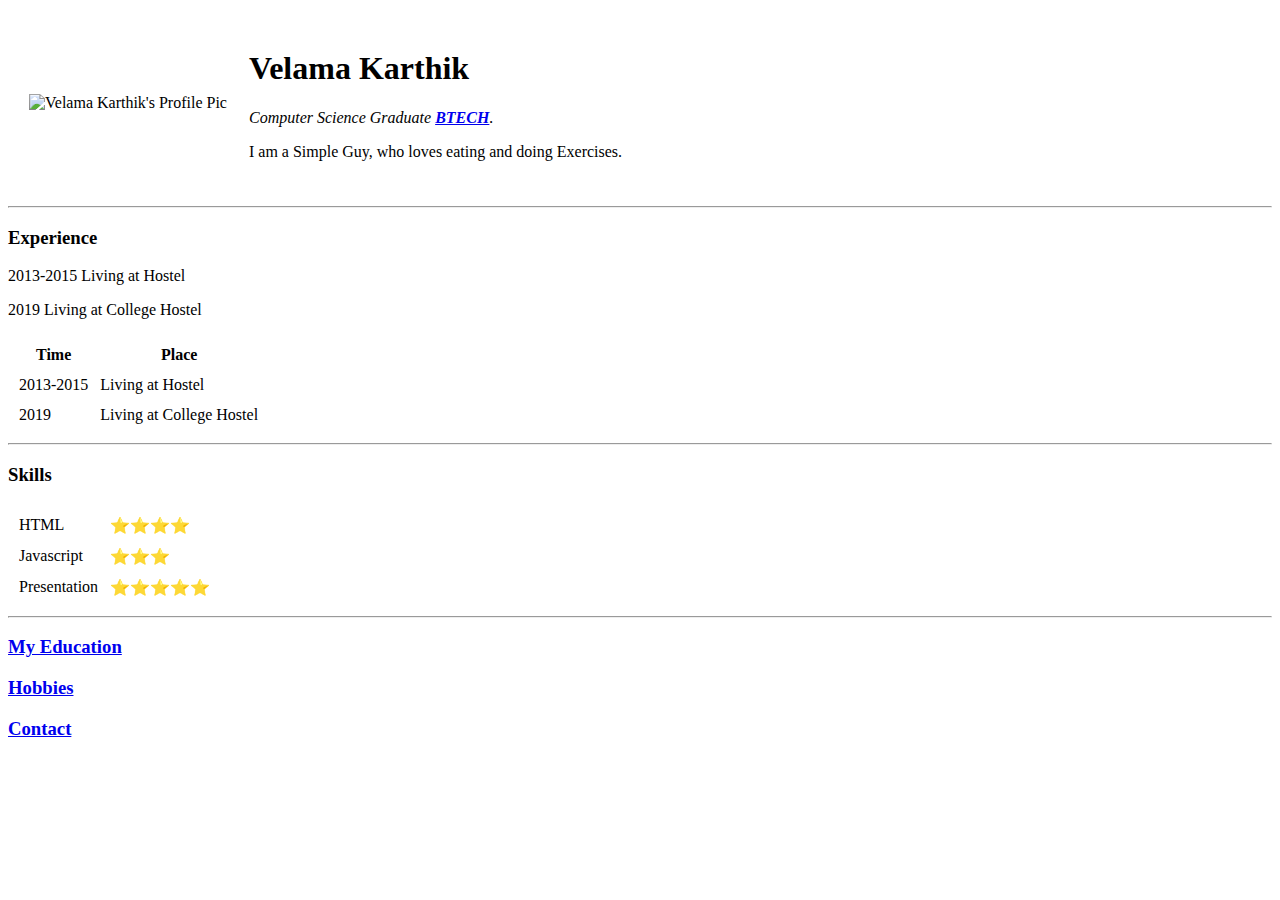
==== index.html @ bb77d512 "Added initial cv website filles" ====
<!DOCTYPE html>
<html lang="en" dir="ltr">

<head>
  <meta charset="utf-8">
  <title>Karthik's Personal Site</title>
</head>

<body>
  <table cellspacing="20">
    <tr>
      <td><img src="images/Profile Image.png" width="200" height="200" alt="Velama Karthik's Profile Pic"></td>
      <td>
        <h1>Velama Karthik</h1>
        <p><em>Computer Science Graduate <strong><a href="http://www.vnrvjiet.ac.in/">BTECH</a></strong>.</em></p>
        <p>I am a Simple Guy, who loves eating and doing Exercises.</p>
      </td>
    </tr>
  </table>

  <hr>
  <h3>Experience</h3>
  <p>2013-2015 Living at Hostel</p>
  <p>2019 Living at College Hostel</p>
  <table cellspacing=10>
    <thead>
      <tr>
        <th>Time</th>
        <th>Place</th>
      </tr>
    </thead>
    <tbody>
      <tr>
        <td>2013-2015</td>
        <td>Living at Hostel</td>
      </tr>
      <tr>
        <td>2019</td>
        <td>Living at College Hostel</td>
      </tr>
    </tbody>
  </table>
<hr>
  <h3>Skills</h3>

  <table cellspacing=10>
    <tr>
      <td>HTML</td>
      <td>⭐⭐⭐⭐</td>
    </tr>
    <tr>
      <td>Javascript</td>
      <td>⭐⭐⭐</td>
    </tr>
    <tr>
      <td>Presentation</td>
      <td>⭐⭐⭐⭐⭐</td>
    </tr>
  </table>

  <hr>
  <h3><a href="Education.html">My Education</a></h3>
  <h3><a href="Hobbies.html">Hobbies</a></h3>
  <h3><a href="Contact.html">Contact</a></h3>
</body>

</html>
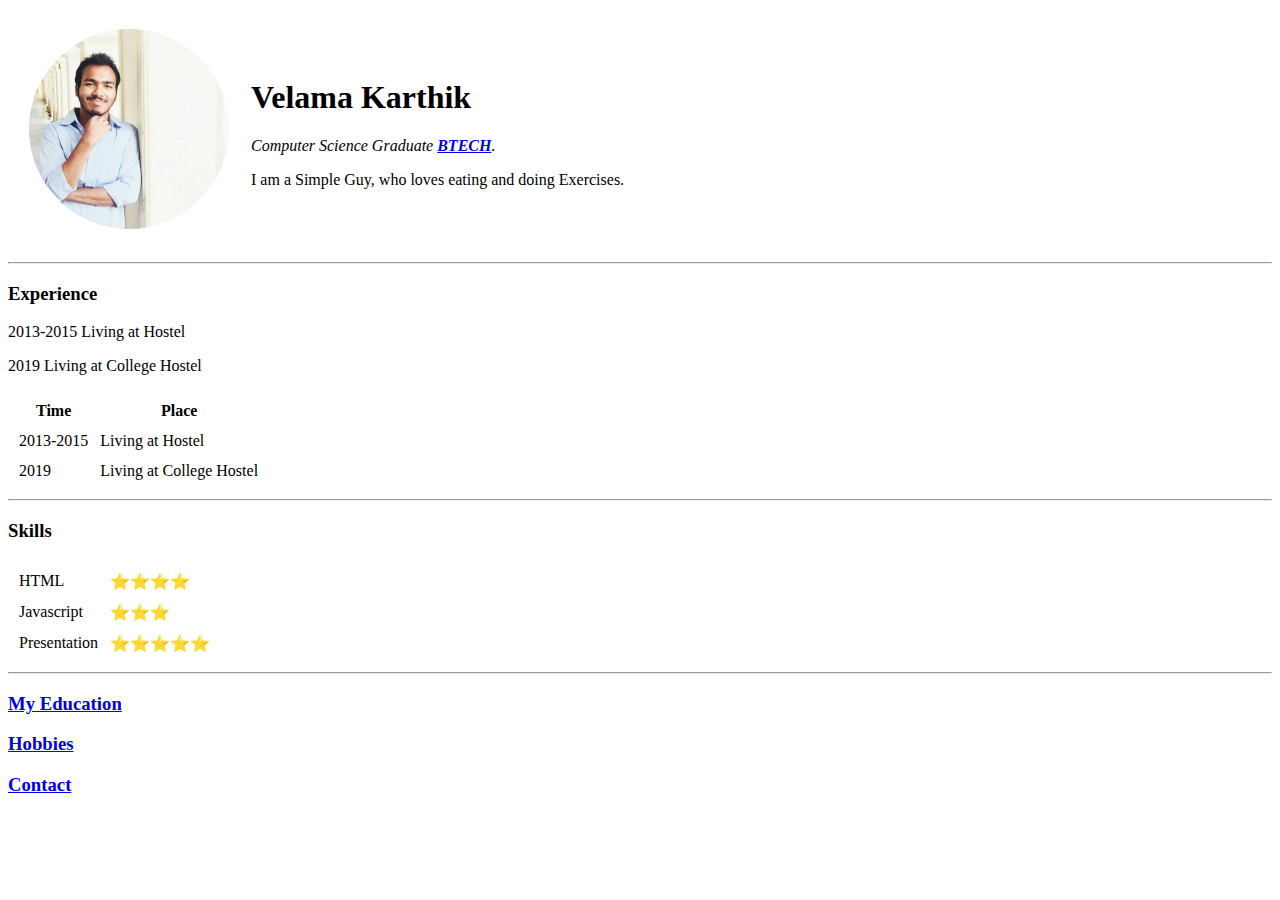
==== commit 9d0ab588: "Updated the Profile image" ====
--- a/index.html
+++ b/index.html
@@ -9,7 +9,7 @@
 <body>
   <table cellspacing="20">
     <tr>
-      <td><img src="images/Profile Image.png" width="200" height="200" alt="Velama Karthik's Profile Pic"></td>
+      <td><img src="Profile Image.png" width="200" height="200" alt="Velama Karthik's Profile Pic"></td>
       <td>
         <h1>Velama Karthik</h1>
         <p><em>Computer Science Graduate <strong><a href="http://www.vnrvjiet.ac.in/">BTECH</a></strong>.</em></p>
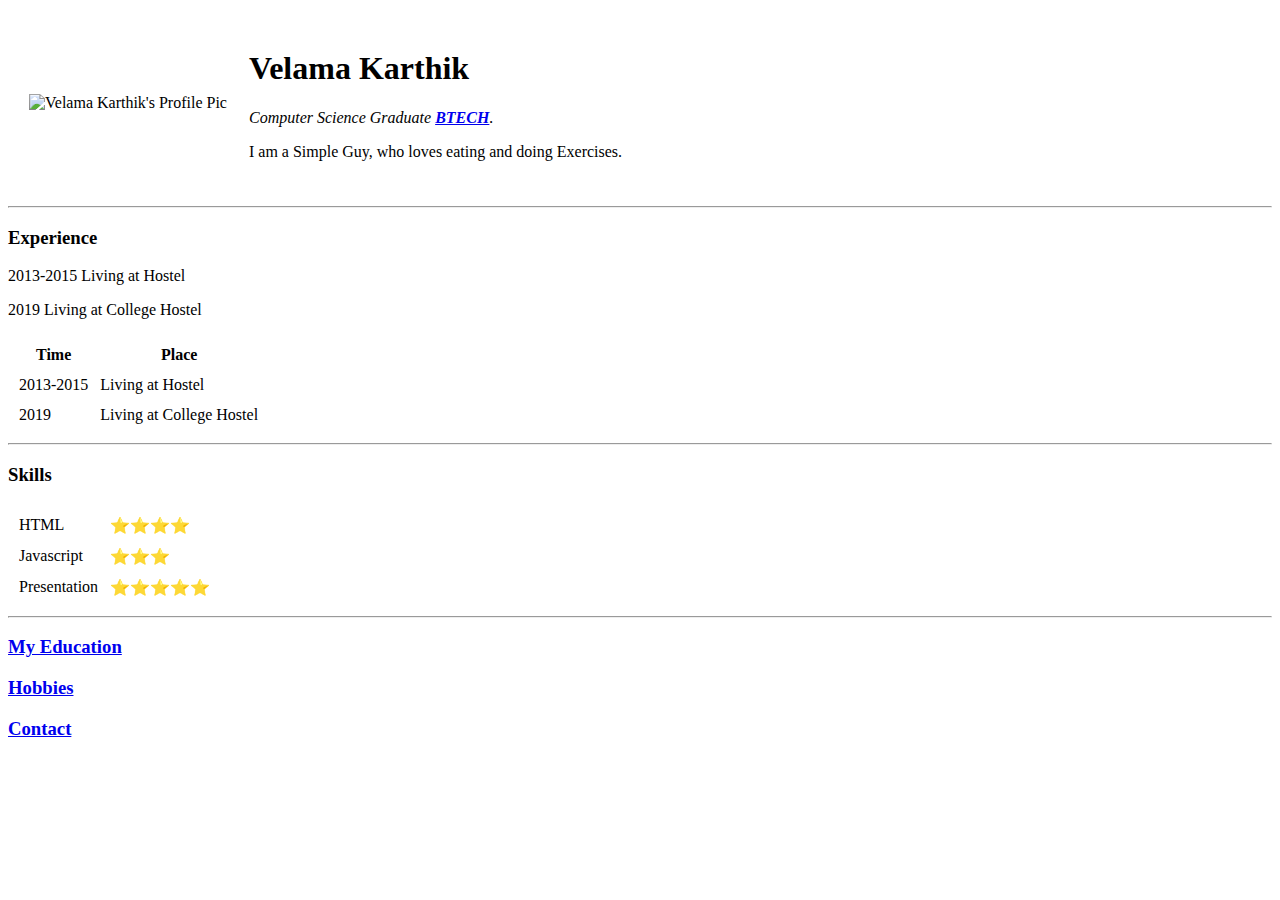
==== commit 07f89f48: "Add files via upload" ====
--- a/index.html
+++ b/index.html
@@ -4,12 +4,13 @@
 <head>
   <meta charset="utf-8">
   <title>Karthik's Personal Site</title>
+<link rel="stylesheet" href="css/styles.css">
 </head>
 
 <body>
   <table cellspacing="20">
     <tr>
-      <td><img src="Profile Image.png" width="200" height="200" alt="Velama Karthik's Profile Pic"></td>
+      <td><img src="images/Profile Image.png" width="200" height="200" alt="Velama Karthik's Profile Pic"></td>
       <td>
         <h1>Velama Karthik</h1>
         <p><em>Computer Science Graduate <strong><a href="http://www.vnrvjiet.ac.in/">BTECH</a></strong>.</em></p>
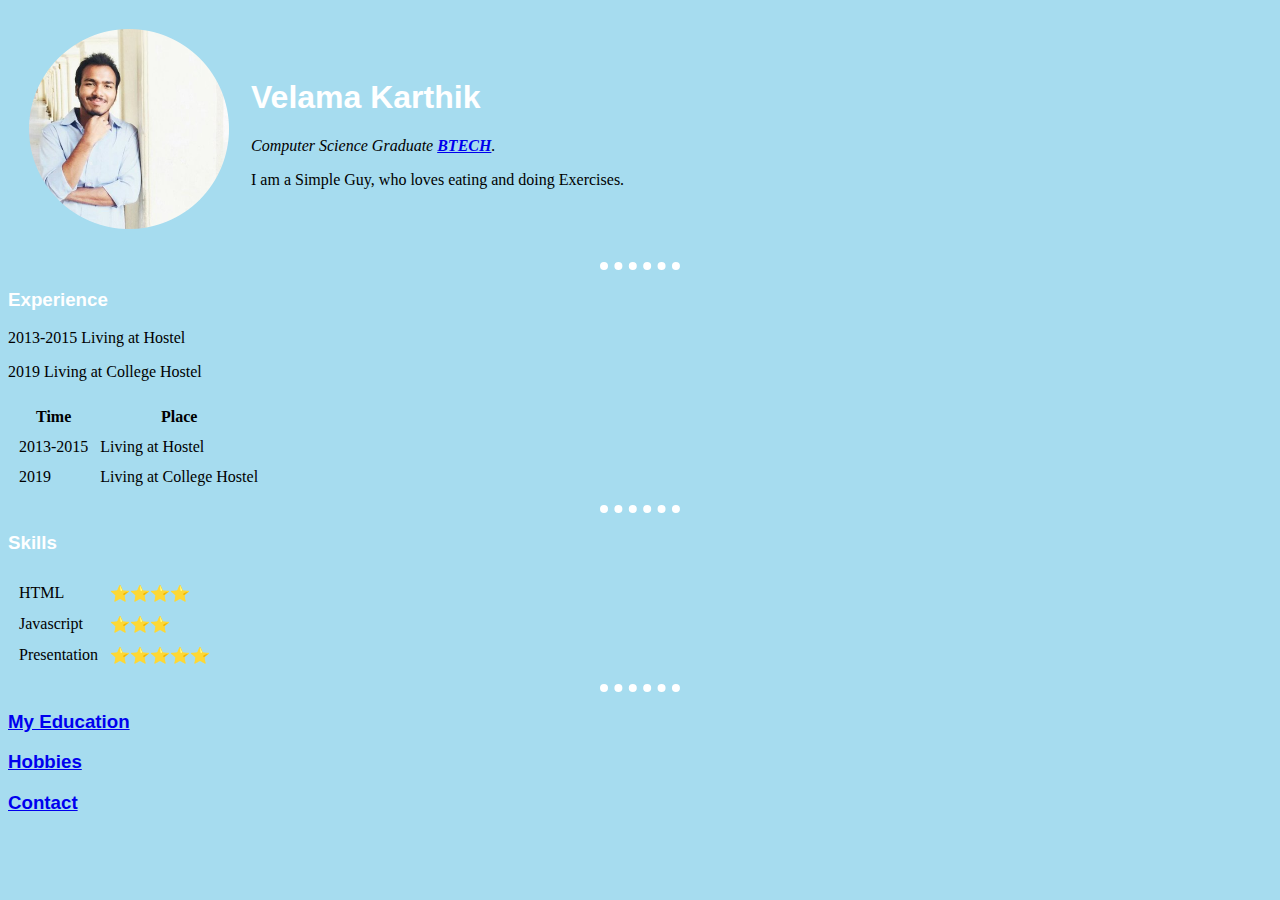
==== commit c375fac8: "Update index.html" ====
--- a/index.html
+++ b/index.html
@@ -3,14 +3,15 @@
 
 <head>
   <meta charset="utf-8">
+  <meta name="viewport" content="width=device-width, initial-scale=1.0">
   <title>Karthik's Personal Site</title>
-<link rel="stylesheet" href="css/styles.css">
+<link rel="stylesheet" href="styles.css">
 </head>
 
 <body>
   <table cellspacing="20">
     <tr>
-      <td><img src="images/Profile Image.png" width="200" height="200" alt="Velama Karthik's Profile Pic"></td>
+      <td><img src="Profile Image.png" width="200" height="200" alt="Velama Karthik's Profile Pic"></td>
       <td>
         <h1>Velama Karthik</h1>
         <p><em>Computer Science Graduate <strong><a href="http://www.vnrvjiet.ac.in/">BTECH</a></strong>.</em></p>
--- a/styles.css
+++ b/styles.css
@@ -0,0 +1,24 @@
+body {
+  background-color: #a6dcef;
+}
+hr{
+
+  border-style:none;
+  border-top-style:dotted;
+  border-color:white;
+  border-width:8px;
+  width:80px;
+}
+
+h1
+{
+  color:white;
+  font-family: 'Roboto', sans-serif;
+}
+
+
+h3
+{
+  color:white;
+  font-family: 'Roboto', sans-serif;
+}
